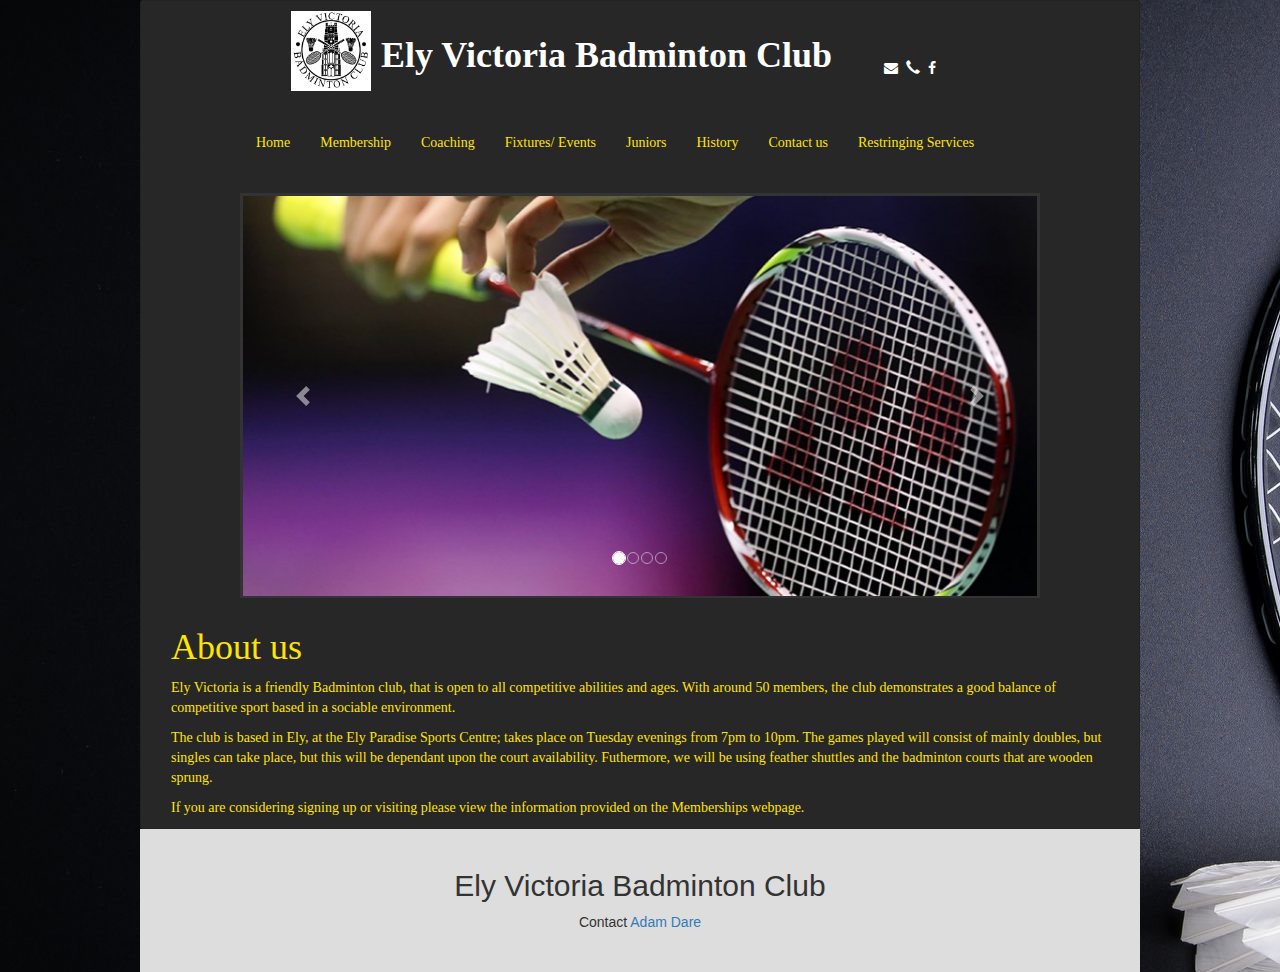
==== index.html @ c92c03e1 "first commit" ====
<!DOCTYPE html>
<html lang="en">
    <head>
        <meta charset="utf-8">
        <meta http-equiv="X-UA-Compatible" content="IE=edge,chrome=1">
        <meta name="viewport" content="width=device-width, initial-scale=1">
        <script src="https://code.jquery.com/jquery-2.1.3.min.js"></script>
        <script src="https://ajax.googleapis.com/ajax/libs/jquery/3.5.1/jquery.min.js"></script>
        <script src="https://cdnjs.cloudflare.com/ajax/libs/popper.js/1.16.0/umd/popper.min.js"></script>
        <script src="https://maxcdn.bootstrapcdn.com/bootstrap/4.5.2/js/bootstrap.min.js"></script>
        <script src="https://maxcdn.bootstrapcdn.com/bootstrap/3.4.1/js/bootstrap.min.js"></script>
        <title>Index</title>
        <link rel="stylesheet" href="https://maxcdn.bootstrapcdn.com/bootstrap/4.5.2/css/bootstrap.min.css">
        <link rel="stylesheet" href="cssWebsiteStyle.css">
        
        <link rel="stylesheet" href="https://cdnjs.cloudflare.com/ajax/libs/font-awesome/4.7.0/css/font-awesome.min.css">
        <link rel="stylesheet" href="https://maxcdn.bootstrapcdn.com/bootstrap/3.4.1/css/bootstrap.min.css">
        

    </head>
    <body>

        
        <div class="card"style="background-color: #272727;">
            <header>
                <div class="inner-header">
                    <div class="logo-container">
                        <img src="badminton-Logo.jpg" alt="logo" width="80px" height="80px">
                        <div class="text-container">
                            <h1><span>Ely Victoria Badminton Club</span></h1>
                        </div>
                        
                    </div>
                    
                    <a href="mailto:elyvicbad@gmail.com" class="fa fa-envelope" data-toggle="tooltip"title="Club Email"></a>
                    <a href="tel+07855 747317" class="glyphicon glyphicon-earphone" id="earphoneIcon" data-toggle="tooltip" title="Phone Number"></a>
                    <a href="https://www.facebook.com/ElyVictoriaBadminton/" class="fa fa-facebook" data-toggle="tooltip" title="Facebook Page"></a>
                    
                </div>
                
            </header>
           
            <ul class="nav">
                
                <li class="nav-item">
                    <a class="nav-link" href="index.html">Home</a>
                </li>
                <li class="nav-item">
                    <a class="nav-link" href="memberships.html">Membership</a>
                    
                </li>
                <li class="nav-item">
                    <a class="nav-link" href="#">Coaching</a>
                    
                </li>
                <li class="nav-item">
                    <a class="nav-link" href="#">Fixtures/ Events</a>
                    
                </li>
                <li class="nav-item">
                    <a class="nav-link" href="#">Juniors</a>
                    
                </li>
                <li class="nav-item">
                    <a class="nav-link" href="#">History</a>
                    
                </li>
                <li class="nav-item">
                    <a class="nav-link" href="#">Contact us</a>
                </li>
                <li class="nav-item">
                    <a class="nav-link" href="#">Restringing Services</a>
                    
                </li>
            </ul>
            <div id="CurtainNav" class="overlay">
                <a href="javascript:void(0)" class="closebtn" onclick="closeNav()">&times;</a>
                <div class="overlay-content">
                    <a href="index.html">Home</a>
                    <a href="memberships.html">Memberships</a>
                    <a href="#">Fixtures</a>
                    <a href="#">Juniors</a>
                    <a href="#">History</a>
                    <a href="#">Contact us</a>
                    <a href="#">Restringing Services</a>
                    
                </div>
                
            </div>
            <div class="icon">
                <span style="font-size:30px;color:#FFE400;cursor:pointer" onclick="openNav()">&#9776; Navigation</span>
            </div>
            
            <script>
                function openNav(){
                    document.getElementById("CurtainNav").style.height="100%";
                }
                function closeNav() {
                    document.getElementById("CurtainNav").style.height = "0%";
                }
            </script>
            

            <div class="container-lg my-3">
                <div id="myCarousel" class="carousel slide" data-ride="carousel">
                    <!-- Carousel indicators -->
                    <ol class="carousel-indicators">
                        <li data-target="#myCarousel" data-slide-to="0" class="active"></li>
                        <li data-target="#myCarousel" data-slide-to="1"></li>
                        <li data-target="#myCarousel" data-slide-to="2"></li>
                        <li data-target="#myCarousel" data-slide-to="3"></li>
    
                    </ol>
                    <!-- Wrapper for carousel items -->
                    <div class="carousel-inner">
                        <div class="carousel-item active">
                            <img src="badmintonPicture.jpg" alt="First Slide" width="800px" height="400px">
                        </div>
                        <div class="carousel-item">
                            <img src="newBadmintonPics.jpg" alt="Second Slide"width="800px" height="400px">
                        </div>
                        <div class="carousel-item">
                            <img src="badmintonCourt.jpg" alt="Third Slide"width="800px" height="400px">
                        </div>
                        <div class="carousel-item">
                            <img src="badmitonPicture6.jpg" alt="Third Slide"width="800px" height="400px">
                        </div>
                        
                    </div>
                    <!-- Carousel controls -->
                    <a class="carousel-control-prev" href="#myCarousel" data-slide="prev">
                        <span class="carousel-control-prev-icon"></span>
                    </a>
                    <a class="carousel-control-next" href="#myCarousel" data-slide="next">
                        <span class="carousel-control-next-icon"></span>
                    </a>
                    
                </div>
            </div>
            
            <div class="homePageText">
                <h1>About us</h1>
                <p>
                    Ely Victoria is a friendly Badminton club, that is 
                    open to all competitive abilities and ages. With around
                    50 members, the club demonstrates a good balance of competitive 
                    sport based in a sociable environment.
                </p>
                <p>
                    The club is based in Ely, at the Ely Paradise Sports Centre; takes 
                    place on Tuesday evenings from 7pm to 10pm. The games played will 
                    consist of mainly doubles, but singles can take place, but this 
                    will be dependant upon the court availability. Futhermore, we will 
                    be using feather shuttles and the badminton courts 
                    that are wooden sprung.
                </p>
                <p>
                    If you are considering signing up or visiting please view the 
                    information provided on the Memberships webpage.
                </p>

            </div>
            
            

        </div>
        
        <div class="footer">
            <h2>
                Ely Victoria Badminton Club 
            </h2>
            <p></p>
            <address>
                Contact <a href="">Adam Dare</a><br>
            </address>
            
        </div>
        
        
        
        

        
        

        
        
        
        
            
           
           
        
            
            
        
    </body>
    
       
       <!--
           <div class="header">
            <div class="container">
                <div class="logo">
                    <div class="image">
                        <img src="badminton-Logo.jpg" alt="logo" width="120px" height="120px">
                    </div>
                        
                </div>
                <div class="text-center">
                    <h1>Ely Victoria Badminton Club</h1>
                </div>
                
            </div>

       --> 
            

        
        

    </body>
</html>
---- cssWebsiteStyle.css ----
*{
    margin: 0;
    padding: 0;
    list-style: none;
    text-decoration: none;
    box-sizing: border-box; 
}
body{
    background-image: url('backgroundImage.jpg');
    z-index: 1;
}
.card{
    width: 1000px;
    background-color: white;
    margin: auto;
    z-index: 2;
    
}
.homePageText{
    font-family: 'Garamond',serif;
    color: #FFE400;
    size: 60px;
    padding-left: 30px;
    padding-right: 30px;
    z-index: 5;
}
.header{
    width: 100%;
    height: 80px;
    display: block;
    background-color:#272727;
    z-index: 3;
    
}

.inner-header{
    width: 75%;
    height: 100%;
    display: block;
    margin: 0 auto;
    background-color:#272727;
    padding-bottom: 15px;
    margin-left: 50px;
    z-index: 4;
}
.logo-container{
    height: 100%;
    display: table;
    float: left;
    padding-left: 100px;
    padding-top: 10px;
    z-index: 5;
}
.text-container{
    padding-left: 10px;
    color: white;
    height: 100%;
    display: table-cell;
    vertical-align: middle;
    font-family: 'Garamond', serif;
    font-size: 32px;
    font-weight: 200;
    padding-right: 50px;
    z-index: 5;
}
.text-container h1 span{
    font-weight: 800;
    z-index: 5;
}

.fa {
    text-align: center;
    text-decoration: none;
    margin: 5px 2px;
    color: white;
    z-index: 5;
}
.fa fa-envelope{
    vertical-align: bottom;
    padding-top: 55px;
    text-decoration: none;
    padding-bottom: 10px;
    margin-bottom: 10px;
    border-bottom: 10px;
    padding-left: 5px;
    text-decoration: none;
    
}
.glyphicon{
    text-align: center;
    text-decoration: none;
    margin: 5px 2px;
    color: white;
    z-index: 5;
}
.glyphicon:hover{
    color: #FF652F;
    text-decoration: none;
}

  
.fa:hover {
    color: #FF652F;
    text-decoration: none;
}
  
.fa-facebook {
    vertical-align: bottom;
    padding-top: 55px;
    text-decoration: none;
    text-decoration: none;
}


.nav{
    text-align: center;
    padding-top: 18px;
    background: #272727;
    padding-bottom: 20px;
    padding-left: 15px;
    margin-left: 100px;
    margin-top: 10px;
    width: 750px;
    height: 100%; 
    z-index: 4;
}
.nav-item{
    font-family: 'Garamond',serif;
    z-index: 5;
}
.nav-link{
    color: #FFE400;
    height: 100%;
    display: table;
    padding: 0px 20px;
    z-index: 6;
}



ul.nav  a:hover{
    color: #272727;
}
.nav-item a:hover{
    background-color: #747474;
}
.nav-link a:hover{
    text-decoration: none;
    background-color: #747474;
}




.carousel{
    background: #272727;
    margin-top: 20px;
    height: 405px;
    width: 800px;
    margin: auto;
    border-style: solid;
    z-index:  5;
}
.container-lg my-3{
    border-style: solid;
    border-top: #FFE400;
    border-left: #FFE400;
    border-bottom: #FFE400;
    border-right: #FFE400;
}
.carousel-item{
    text-align: center;
    min-height: 280px; /* Prevent carousel from being distorted if for some reason image doesn't load */
}


.card{
    width: 1000px;
    background-color: white;
    margin: auto;
    
}
.footer{
    padding: 20px;
    text-align: center;
    background: #ddd;
    margin-top: 20px; 
    width: 1000px;
    margin: auto;
    
}


.overlay{
    height: 0%;
    width: 100%;
    position:fixed;
    z-index: 1000;
    top:0;
    left: 0;
    text-decoration: none;
    background-color: rgb(0,0,0);
    background-color: rgb(0,0,0,0.9);
    overflow-y: hidden;
    transition:0.5s;
}
.overlay a{
    padding: 8px;
    text-decoration: none;
    font-size: 36px;
    color: #FFE400;
    display: block;
    transition: 0.3s;
}
.overlay a:hover, .overlay a:focus{
    color: #FF652F;
    text-decoration: none;
}
.overlay .closebtn{
    position: absolute;
    top: 20px;
    right: 45px;
    font-size: 60px;
}

@media screen and (max-width: 450px) {
    .card{
        width: 100%;
        margin:0;
    }
    .header{
        width: 100%;
        margin-left: 0px;
    }
    .nav{
        display: none;
    }
    
    .inner-header{
        width:100%;
        margin-left: 0px;   
        margin-top: 0px;
        margin: 0;
        padding: 0;
        border: 0;
    }
    .logo-container{
        height: 100px;
        width: 33%;
        margin-left: 0px;
        padding-left: 0;
        float: left;
        
    }
    .container-lg my-3, .carousel, .carousel-inner, .carousel-item{
        display:none;
    }
    .text-container, .text-container h1 span{
        font-size: 25px;
        font-weight: 100;
        width: 33%;
        padding-top: 0px;
        margin-top: 0px;
        padding-left: 10px;
        
    }
    .leftcolumn, .rightcolumn{
        width: 100%;
        padding: 0;
    }
    
    .footer{
        width: 100%;
    }
    


    
}

@media screen and (max-width: 1000px) {
    .card{
        width: 100%;
        margin:0;
    }
    .header{
        width: 100%;
        height: 100%;
        margin-left: 0px;
    }
    .nav{
        display: none;
    }
    
    .inner-header{
        width:100%;
        height: 100%;
        margin-left: 0px;   
        margin-top: 0px;
        margin: 0;
        padding: 0;
        border: 0;
    }
    .logo-container{
        height: 100px;
        width: 33%;
        margin-left: 0px;
        padding-left: 0;
        float: left;
        
    }
    
    .text-container, .text-container h1 span{
        padding-left: 10px;
        color: white;
        height: 100%;
        display: table-cell;
        vertical-align: middle;
        font-family: 'Garamond', serif;
        font-size: 32px;
        font-weight: 200;
        padding-right: 50px;
        z-index: 5;
        
    }
    .container-lg my-3, .carousel, .carousel-inner, .carousel-item{
        width: 100%;
        display: inline-flexbox;

    }
    .leftcolumn, .rightcolumn{
        width: 100%;
        padding: 0;
    }
   
    .footer{
        width: 100%;
    }
    


    
}
@media screen and (min-width: 1000px) {
    .nav{
        display: inline-flexbox;
    }
    .overlay{
        display:none;
    }
    .icon{
        display: none;
    }
    
    
    


    
}
.memberText{
    font-family: 'Garamond',serif;
    color: #FFE400;
    size: 60px;
    padding-left: 35px;
    padding-right: 30px;
    z-index: 5;
    float: left;
}

.leftcolumn{
    float:left;
    width: 60%;
   
    background-color: var(--main-bg-color);
    
}

.rightcolumn{
    float: left;
    width: 40%;
    background-color: var(--main-bg-color);
    padding-left: 20px;
    padding-right: 100px; 
    padding-top: 25px;   
}

.row::after{
    content: "";
    padding: 20px;
    display: table;
    clear: both;
}
.column {
    margin: auto;
    padding-top: 15px;
    padding-right: 5px;
    text-align: center;
    float: left;
    width: 15%;
    height: 100%;
    padding: 5px;
  }
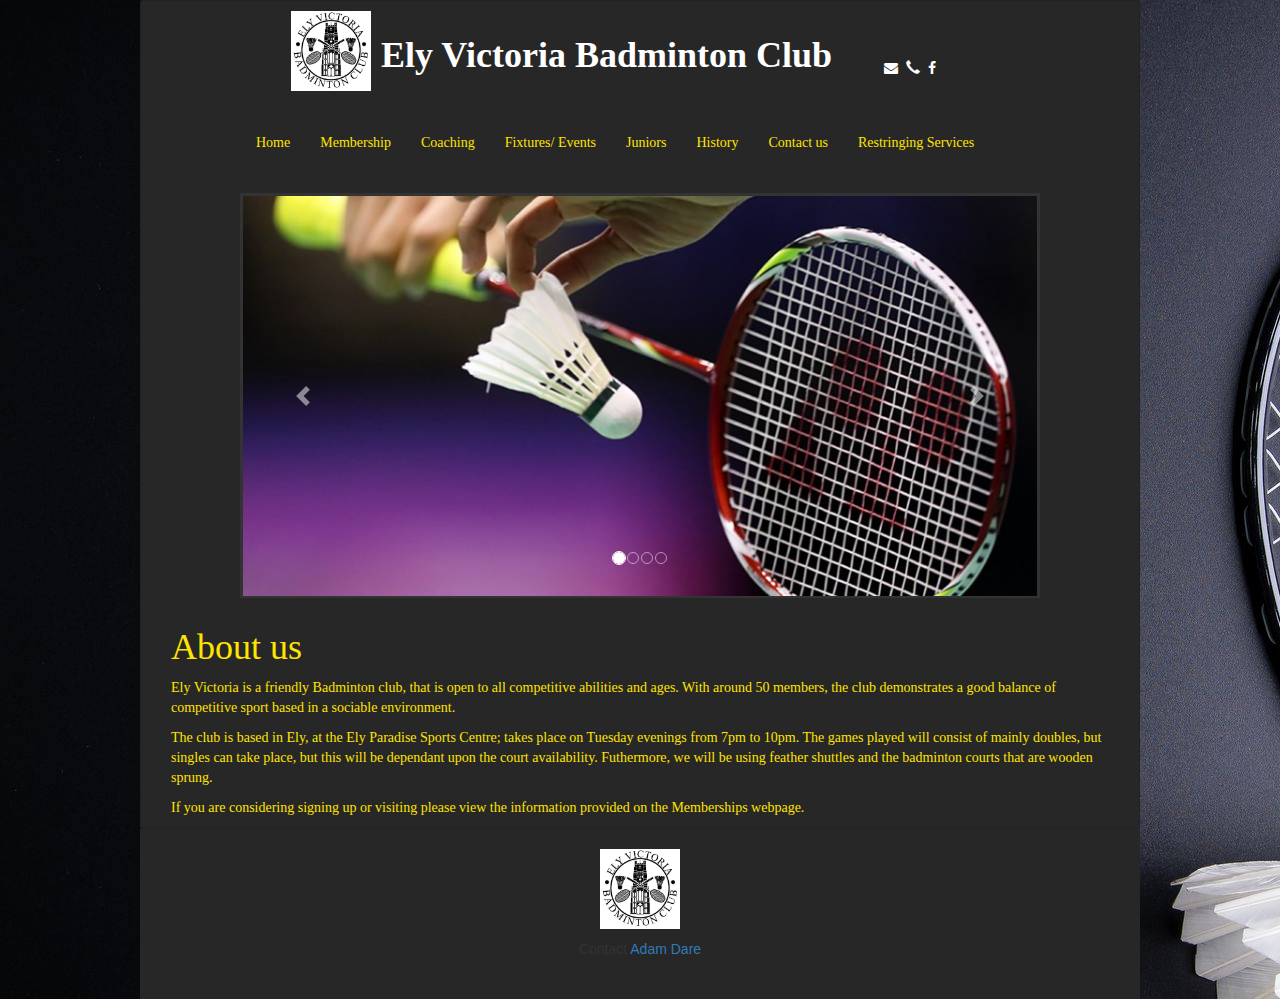
==== commit 2560d5df: "first commit" ====
--- a/index.html
+++ b/index.html
@@ -166,9 +166,8 @@
         </div>
         
         <div class="footer">
-            <h2>
-                Ely Victoria Badminton Club 
-            </h2>
+            <img src="badminton-Logo.jpg" alt="logo" width="80px" height="80px">
+            
             <p></p>
             <address>
                 Contact <a href="">Adam Dare</a><br>
--- a/cssWebsiteStyle.css
+++ b/cssWebsiteStyle.css
@@ -184,7 +184,7 @@
 .footer{
     padding: 20px;
     text-align: center;
-    background: #ddd;
+    background: #272727;
     margin-top: 20px; 
     width: 1000px;
     margin: auto;
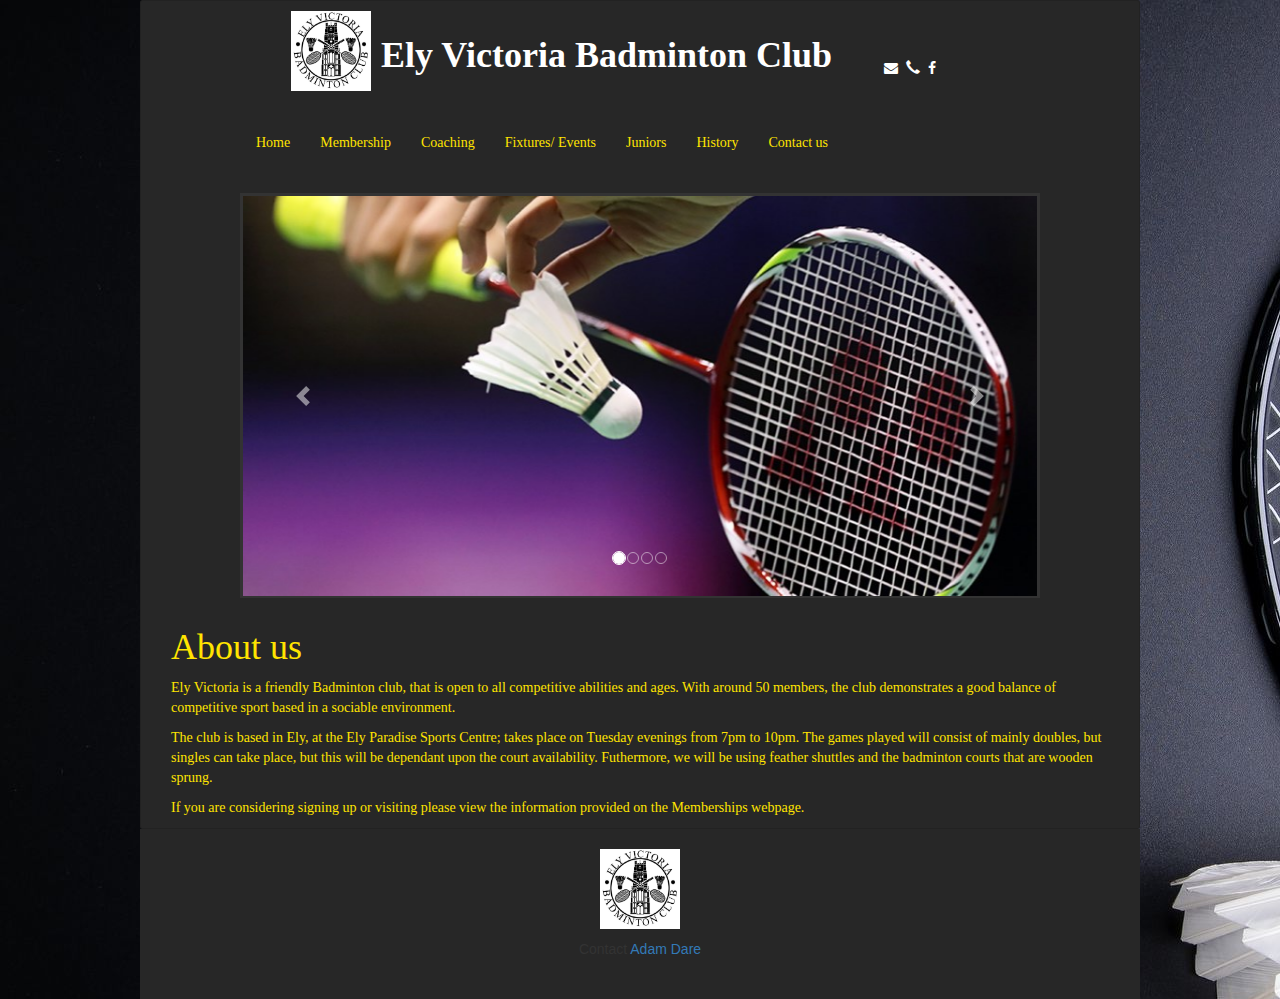
==== commit a989b230: "first commit" ====
--- a/index.html
+++ b/index.html
@@ -18,7 +18,7 @@
         
 
     </head>
-    <body>
+    <body onload="checkCookie()">
 
         
         <div class="card"style="background-color: #272727;">
@@ -54,7 +54,7 @@
                     
                 </li>
                 <li class="nav-item">
-                    <a class="nav-link" href="#">Fixtures/ Events</a>
+                    <a class="nav-link" href="fixturesEvents.html">Fixtures/ Events</a>
                     
                 </li>
                 <li class="nav-item">
@@ -66,23 +66,20 @@
                     
                 </li>
                 <li class="nav-item">
-                    <a class="nav-link" href="#">Contact us</a>
-                </li>
-                <li class="nav-item">
-                    <a class="nav-link" href="#">Restringing Services</a>
-                    
-                </li>
+                    <a class="nav-link" href="contactUs.html">Contact us</a>
+                </li>
+                
             </ul>
             <div id="CurtainNav" class="overlay">
                 <a href="javascript:void(0)" class="closebtn" onclick="closeNav()">&times;</a>
                 <div class="overlay-content">
                     <a href="index.html">Home</a>
                     <a href="memberships.html">Memberships</a>
-                    <a href="#">Fixtures</a>
+                    <a href="fixturesEvents.html">Fixtures</a>
                     <a href="#">Juniors</a>
                     <a href="#">History</a>
-                    <a href="#">Contact us</a>
-                    <a href="#">Restringing Services</a>
+                    <a href="contactUs.html">Contact us</a>
+                    
                     
                 </div>
                 
@@ -174,6 +171,43 @@
             </address>
             
         </div>
+
+        <script>
+        function setCookie(cname,cvalue,exdays) {
+            var d = new Date();
+            d.setTime(d.getTime() + (exdays*24*60*60*1000));
+            var expires = "expires=" + d.toGMTString();
+            document.cookie = cname + "=" + cvalue + ";" + expires + ";path=/";
+        }
+  
+        function getCookie(cname) {
+            var name = cname + "=";
+            var decodedCookie = decodeURIComponent(document.cookie);
+        var ca = decodedCookie.split(';');
+        for(var i = 0; i < ca.length; i++) {
+            var c = ca[i];
+            while (c.charAt(0) == ' ') {
+                c = c.substring(1);
+            }
+            if (c.indexOf(name) == 0) {
+                return c.substring(name.length, c.length);
+            }
+        }
+        return "";
+        }
+  
+        function checkCookie() {
+            var user=getCookie("username");
+            if (user != "") {
+                alert("Welcome again " + user);
+            } else {
+                user = prompt("Please enter your name:","");
+                if (user != "" && user != null) {
+                    setCookie("username", user, 30);
+                }
+            }
+        }
+        </script>
         
         
         
@@ -193,7 +227,7 @@
             
             
         
-    </body>
+    
     
        
        <!--
--- a/cssWebsiteStyle.css
+++ b/cssWebsiteStyle.css
@@ -227,6 +227,7 @@
 @media screen and (max-width: 450px) {
     .card{
         width: 100%;
+        height: 100%;
         margin:0;
     }
     .header{
@@ -268,6 +269,12 @@
     .leftcolumn, .rightcolumn{
         width: 100%;
         padding: 0;
+    }
+    .leftcolumn{
+        padding-right: 15pxv    ;
+    }
+    .memberText{
+        padding-right: 20px;
     }
     
     .footer{
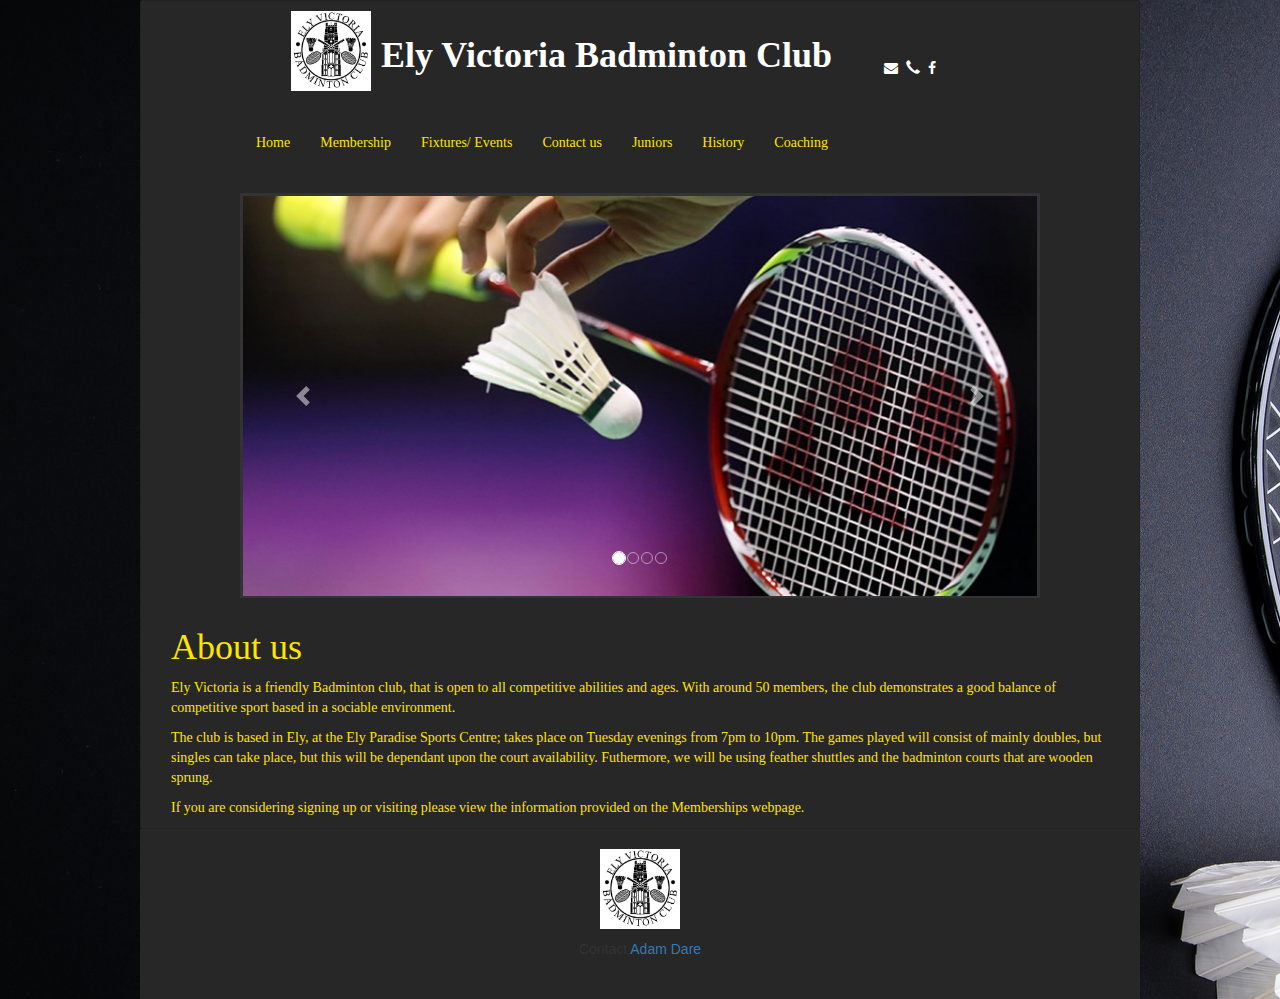
==== commit dadd68a6: "first commit" ====
--- a/index.html
+++ b/index.html
@@ -49,24 +49,26 @@
                     <a class="nav-link" href="memberships.html">Membership</a>
                     
                 </li>
+                
+                <li class="nav-item">
+                    <a class="nav-link" href="fixturesEvents.html">Fixtures/ Events</a>
+                    
+                </li>
+               
+                <li class="nav-item">
+                    <a class="nav-link" href="contactUs.html">Contact us</a>
+                </li>
+                <li class="nav-item">
+                    <a class="nav-link" href="#">Juniors</a>
+                    
+                </li>
+                <li class="nav-item">
+                    <a class="nav-link" href="#">History</a>
+                    
+                </li>
                 <li class="nav-item">
                     <a class="nav-link" href="#">Coaching</a>
                     
-                </li>
-                <li class="nav-item">
-                    <a class="nav-link" href="fixturesEvents.html">Fixtures/ Events</a>
-                    
-                </li>
-                <li class="nav-item">
-                    <a class="nav-link" href="#">Juniors</a>
-                    
-                </li>
-                <li class="nav-item">
-                    <a class="nav-link" href="#">History</a>
-                    
-                </li>
-                <li class="nav-item">
-                    <a class="nav-link" href="contactUs.html">Contact us</a>
                 </li>
                 
             </ul>
@@ -76,9 +78,10 @@
                     <a href="index.html">Home</a>
                     <a href="memberships.html">Memberships</a>
                     <a href="fixturesEvents.html">Fixtures</a>
+                    <a href="contactUs.html">Contact us</a>
                     <a href="#">Juniors</a>
                     <a href="#">History</a>
-                    <a href="contactUs.html">Contact us</a>
+                    <a href="#">Coaching</a>
                     
                     
                 </div>
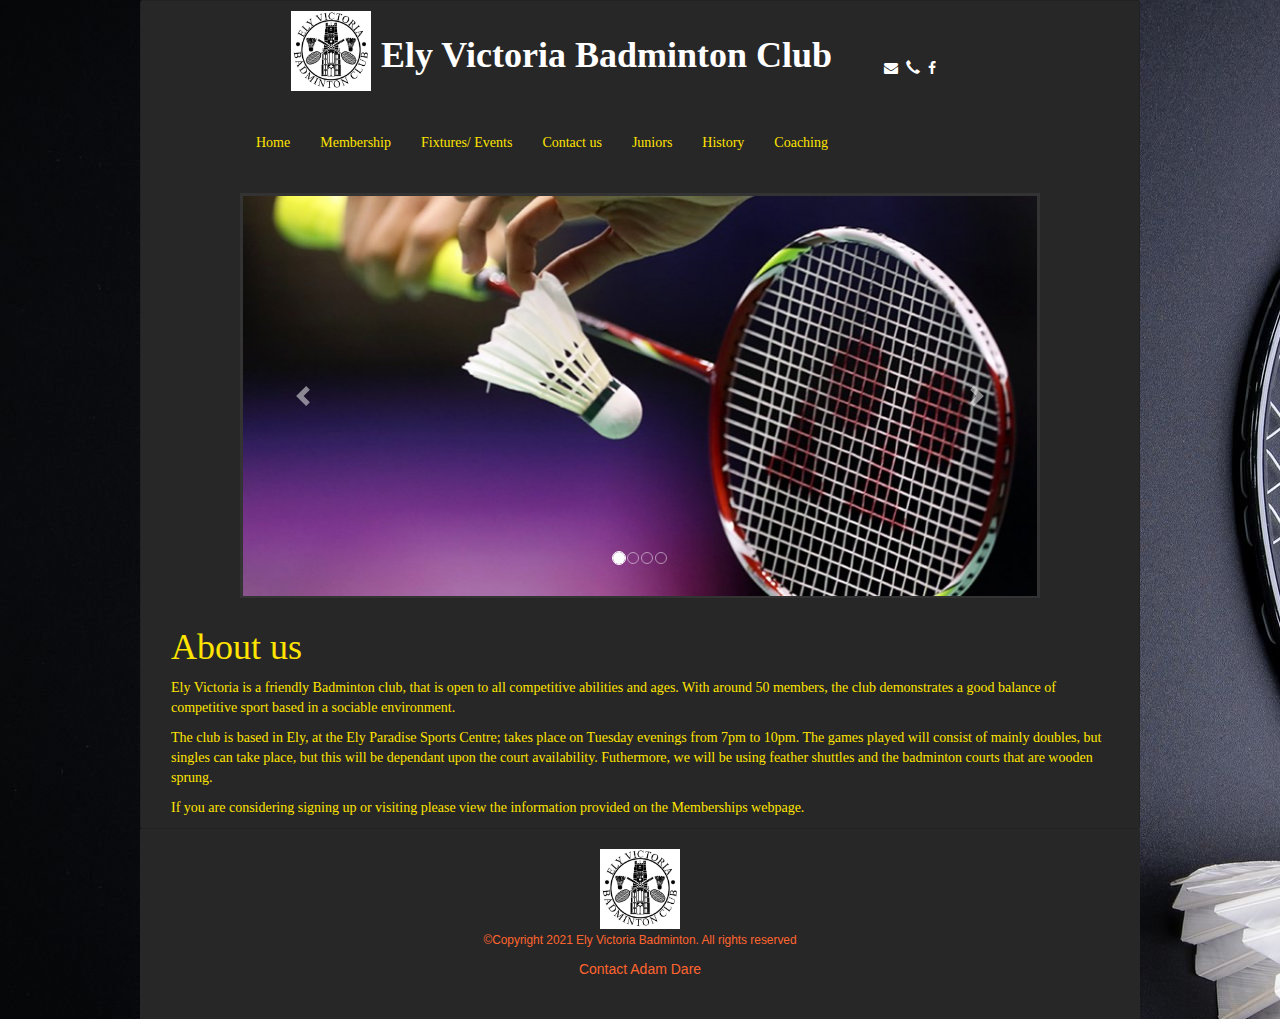
==== commit 0cb818d2: "first commit" ====
--- a/index.html
+++ b/index.html
@@ -16,7 +16,6 @@
         <link rel="stylesheet" href="https://cdnjs.cloudflare.com/ajax/libs/font-awesome/4.7.0/css/font-awesome.min.css">
         <link rel="stylesheet" href="https://maxcdn.bootstrapcdn.com/bootstrap/3.4.1/css/bootstrap.min.css">
         
-
     </head>
     <body onload="checkCookie()">
 
@@ -168,10 +167,14 @@
         <div class="footer">
             <img src="badminton-Logo.jpg" alt="logo" width="80px" height="80px">
             
-            <p></p>
-            <address>
-                Contact <a href="">Adam Dare</a><br>
-            </address>
+            <p><small>&copy;Copyright 2021 Ely Victoria Badminton. All rights reserved</small></p>
+            <div class="addressHover">
+                <address>
+                    Contact <a href="mailto:420874@edu.cwa.ac.uk">Adam Dare</a><br>
+                </address>
+
+            </div>
+            
             
         </div>
 
--- a/cssWebsiteStyle.css
+++ b/cssWebsiteStyle.css
@@ -185,10 +185,19 @@
     padding: 20px;
     text-align: center;
     background: #272727;
+    color: #FF652F;
     margin-top: 20px; 
     width: 1000px;
     margin: auto;
     
+}
+.addressHover a{
+    color: #FF652F;
+    text-decoration: none;
+}
+.addressHover a:hover{
+    color: #FFE400;
+    text-decoration: none;
 }
 
 
